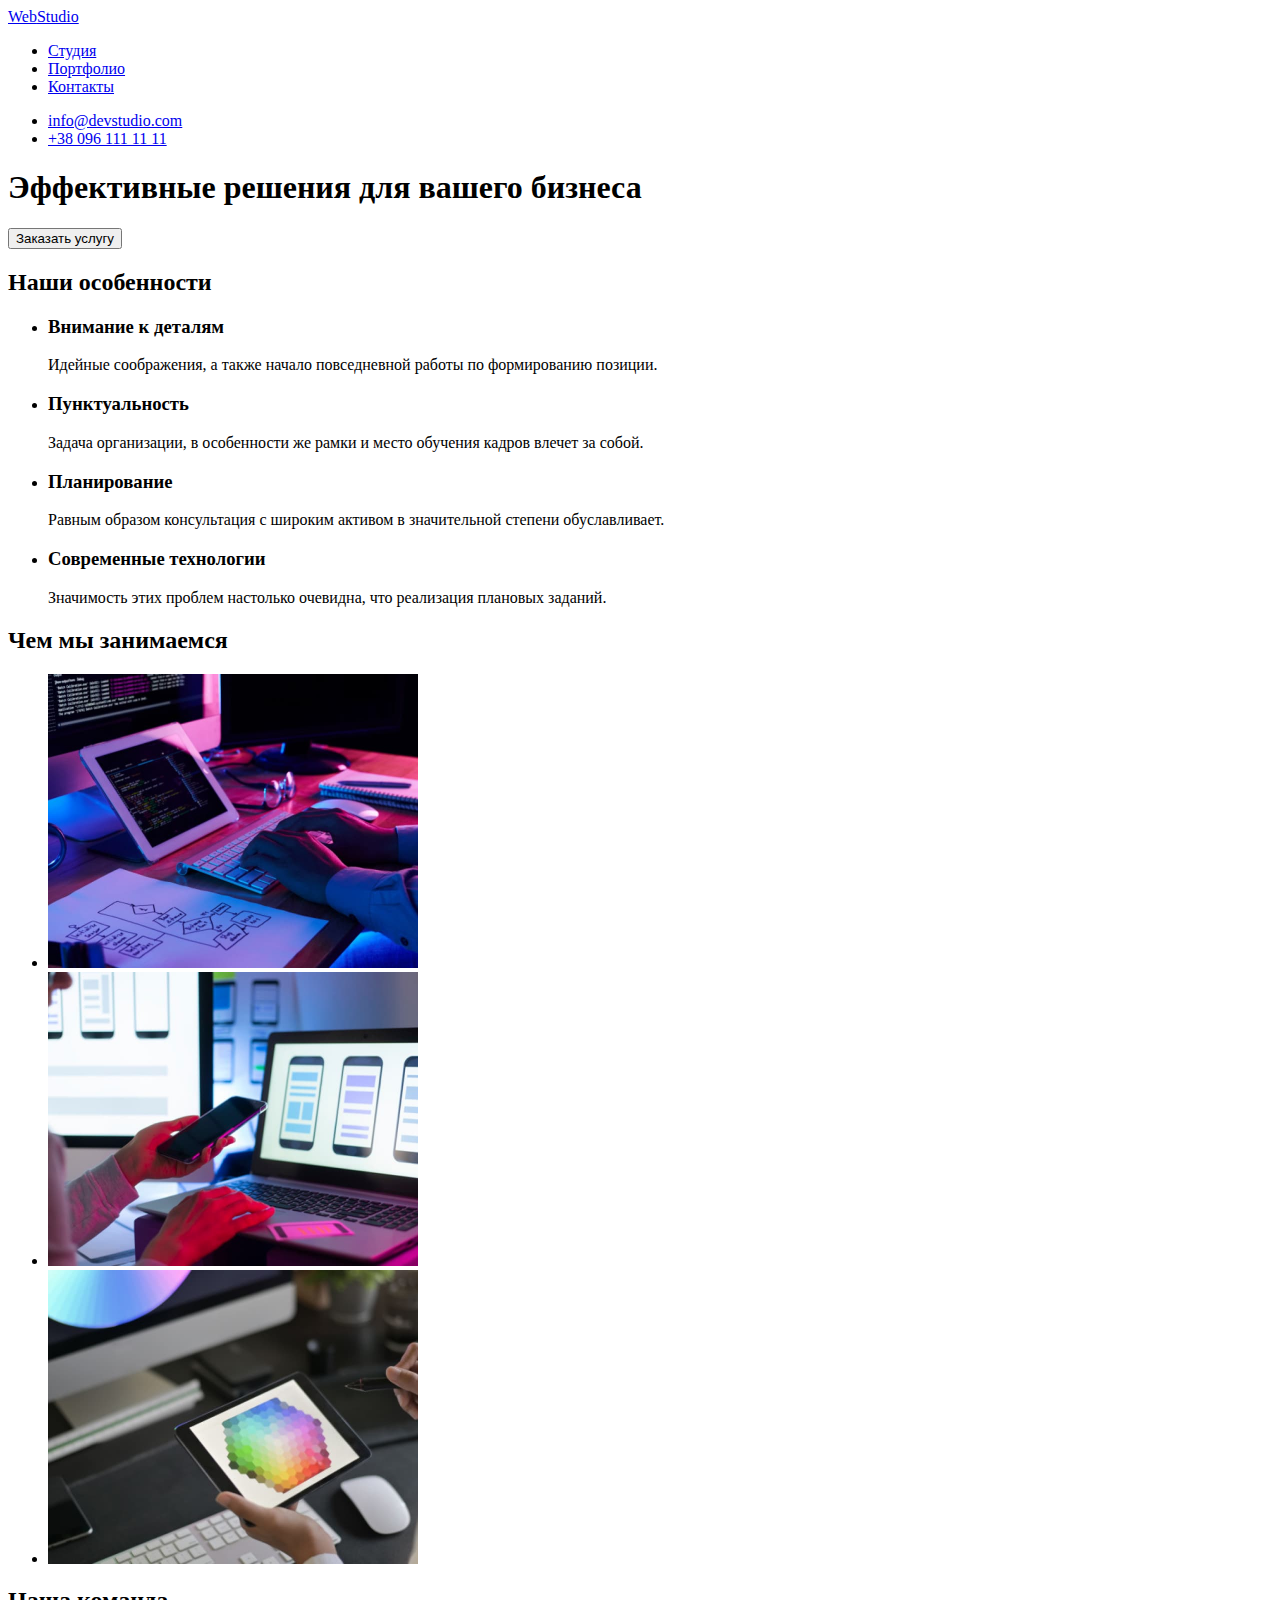
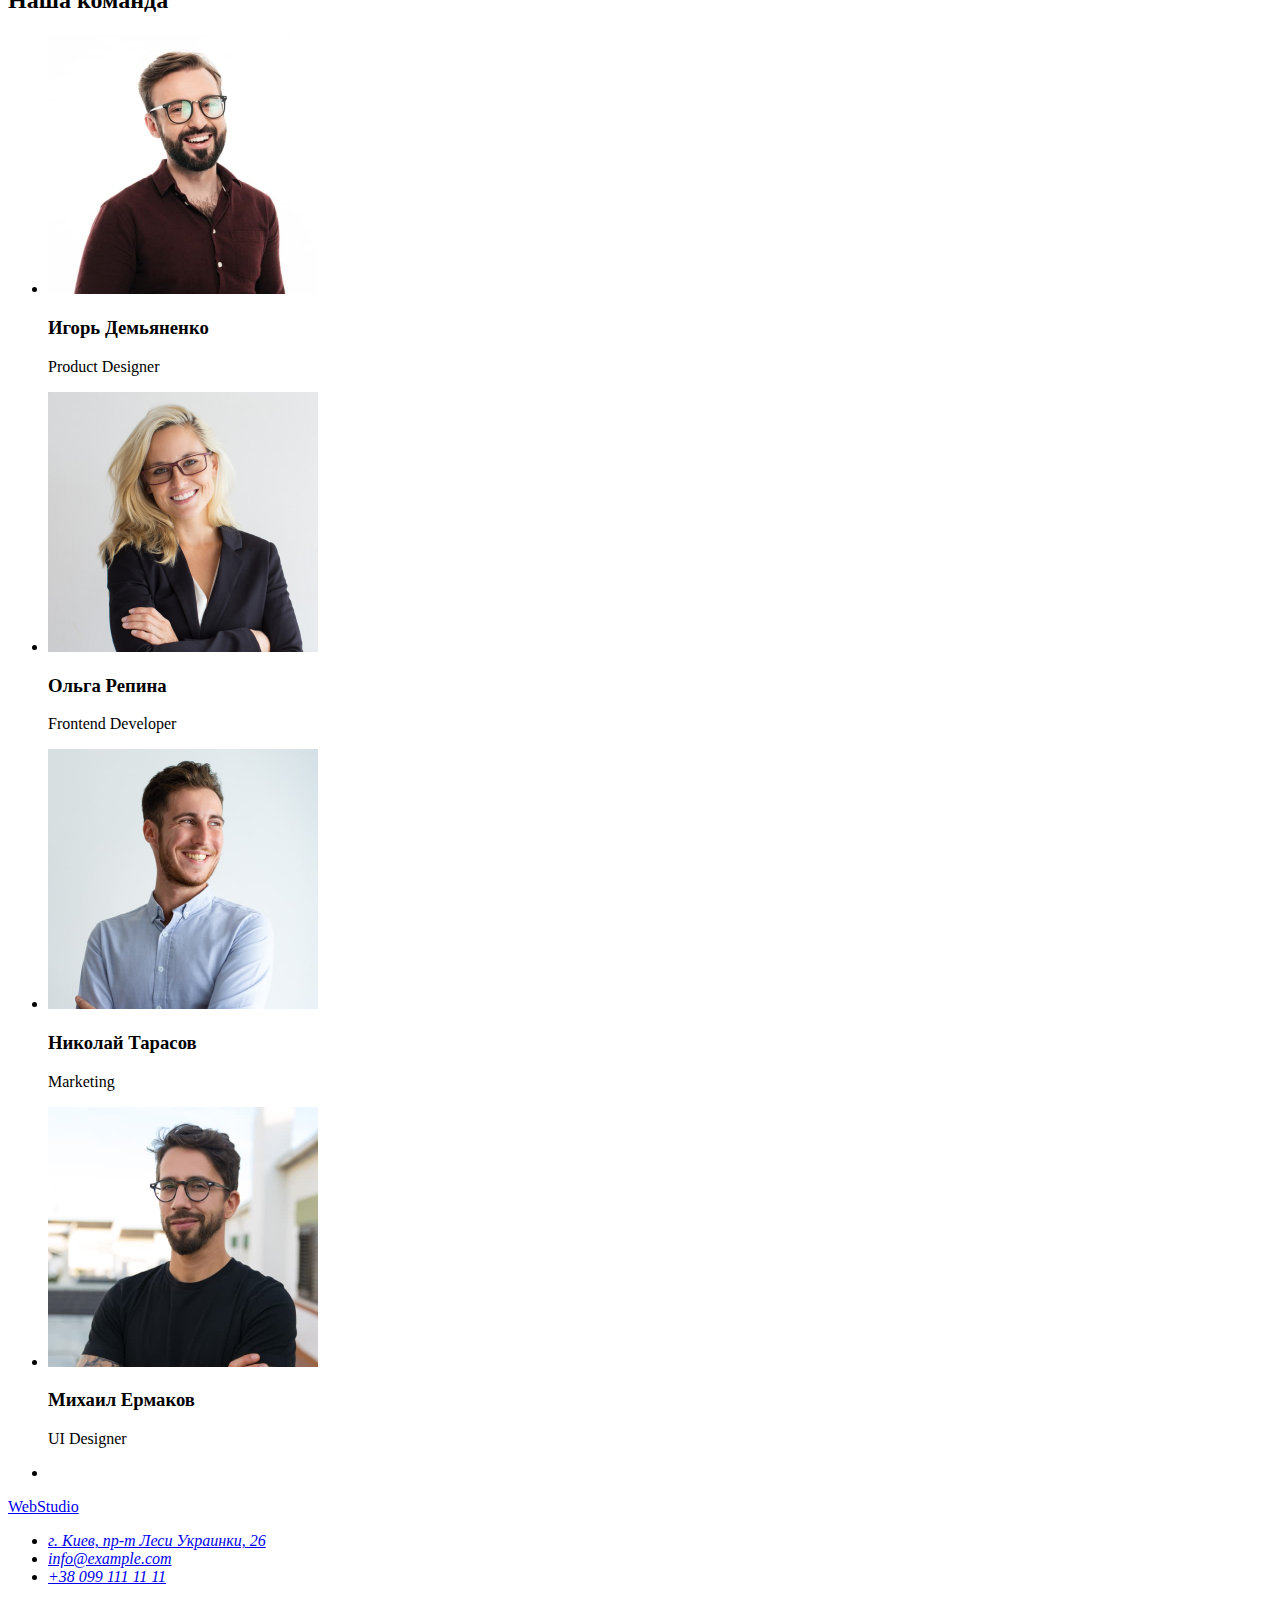
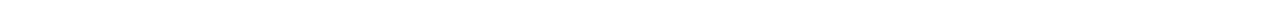
==== index.html @ f76a6d04 "Start" ====
<!DOCTYPE html>
<html lang="ru">

<head>
  <meta charset="UTF-8" />
  <meta http-equiv="X-UA-Compatible" content="IE=edge" />
  <meta name="viewport" content="width=device-width, initial-scale=1.0" />
  <title>WebStudio</title>
</head>

<!-- Шапка страницы -->
<header>
  <nav>
    <!--Логотип сайта-->
    <a href="#">
      Web<span>Studio</span>
    </a>
    <!-- Навигация на другие страницы -->
    <ul>
      <li><a href="#studio">Студия</a></li>
      <li><a href="#portfolio">Портфолио</a></li>
      <li><a href="#contact">Контакты</a></li>
    </ul>
  </nav>
  <!-- Ссылка на адрес электронной почты и телефонный номер  -->
  <ul>
    <li><a href="mailto:info@devstudio.com">info@devstudio.com</a></li>
    <li><a href="tel:+380961111111">+38 096 111 11 11</a></li>
  </ul>

</header>

<!-- Уникальный контент страницы -->
<main>
  <!-- Шапка -->
  <section class="hat">
    <h1>Эффективные решения для вашего бизнеса</h1>
      <button type="button" >Заказать услугу</button>
  </section>
  <!-- Особенности Our features-->
  <section>
    <H2>Наши особенности</H2>
    <ul>
      <li>
        <h3>Внимание к деталям</h3>
        <p>Идейные соображения, а также начало повседневной работы по формированию позиции.</p>
      </li>
      <li>
        <h3>Пунктуальность</h3>
        <p>Задача организации, в особенности же рамки и место обучения кадров влечет за собой.</p>
      </li>

      <li>
        <h3>Планирование</h3>
        <p>Равным образом консультация с широким активом в значительной степени обуславливает.</p>
      </li>
      <li>
        <h3>Современные технологии</h3>
        <p>Значимость этих проблем настолько очевидна, что реализация плановых заданий.</p>
      </li>
    </ul>
  </section>

  <!-- Чем мы занимаемся -->
  <section>
    <h2>Чем мы занимаемся</h2>
    <ul>
      <li><img src="./images/close-up-image-programer.jpg" alt="close-up-image-programer" width=370 /></li>
      <li><img src="./images/web-ui-designers-are-developing.jpg" alt="working-interface-mobile-phones" width=370 /></li>
      <li><img src="./images/creative-artist-web.jpg" alt="working-colour-selection-graphic-table" width=370 /></li>
    </ul>
  </section>

  <!-- Наша команда -->
  <section>
  
    <h2>Наша команда</h2>
    <ul>
      <li><img src="./images/timsfoto1.jpg" alt="TimsFoto1" width=270 />
        <h3>Игорь Демьяненко</h3>
        <p>Product Designer</p>
      </li>
      <li><img src="./images/timsfoto2.jpg" alt="TimsFoto2" width=270 />
        <h3>Ольга Репина</h3>
        <p>Frontend Developer</p>
      </li>
      <li><img src="./images/timsfoto3.jpg" alt="TimsFoto3" width=270 />
        <h3>Николай Тарасов</h3>
        <p>Marketing</p>
      </li>
      <li><img src="./images/timsfoto4.jpg" alt="TimsFoto4" width=270 />
        <h3>Михаил Ермаков</h3>
        <p>UI Designer</p>
      <li>
    </ul>
  </section>
  </main>

<!-- Подвал страницы -->
<footer>
  <!--Логотип сайта-->
    <a href="#">
     Web<span>Studio</span>
    </a>
  <!-- Ссылки на адрес и контакты -->
  <address>
    <ul>
      <li><a href="https://goo.gl/maps/E31LjMS4C6WuwfjZA">г. Киев, пр-т Леси Украинки, 26</a></li>
      <li><a href="mailto:info@example.com">info@example.com</a></li>
      <li><a href="+380991111111">+38 099 111 11 11</a></li>
    </ul>
  </address>
</footer>
</body>

</html>
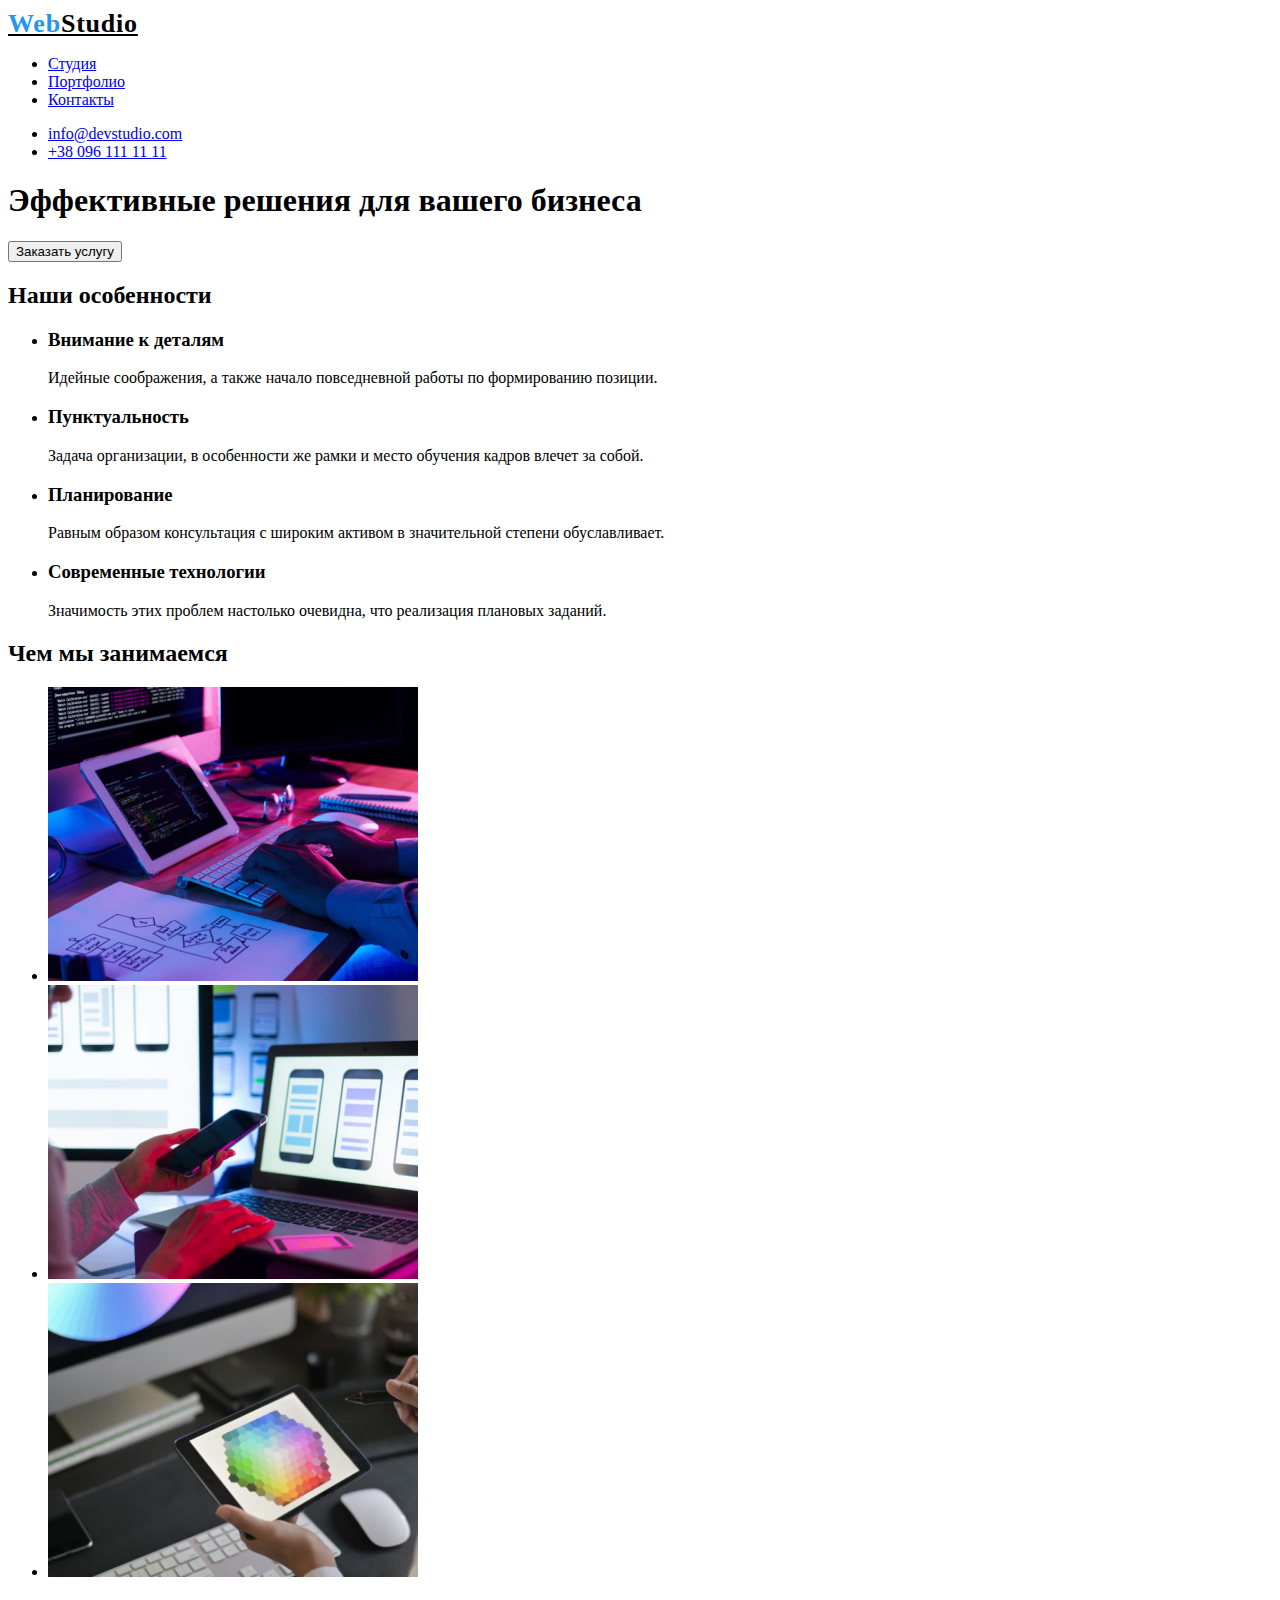
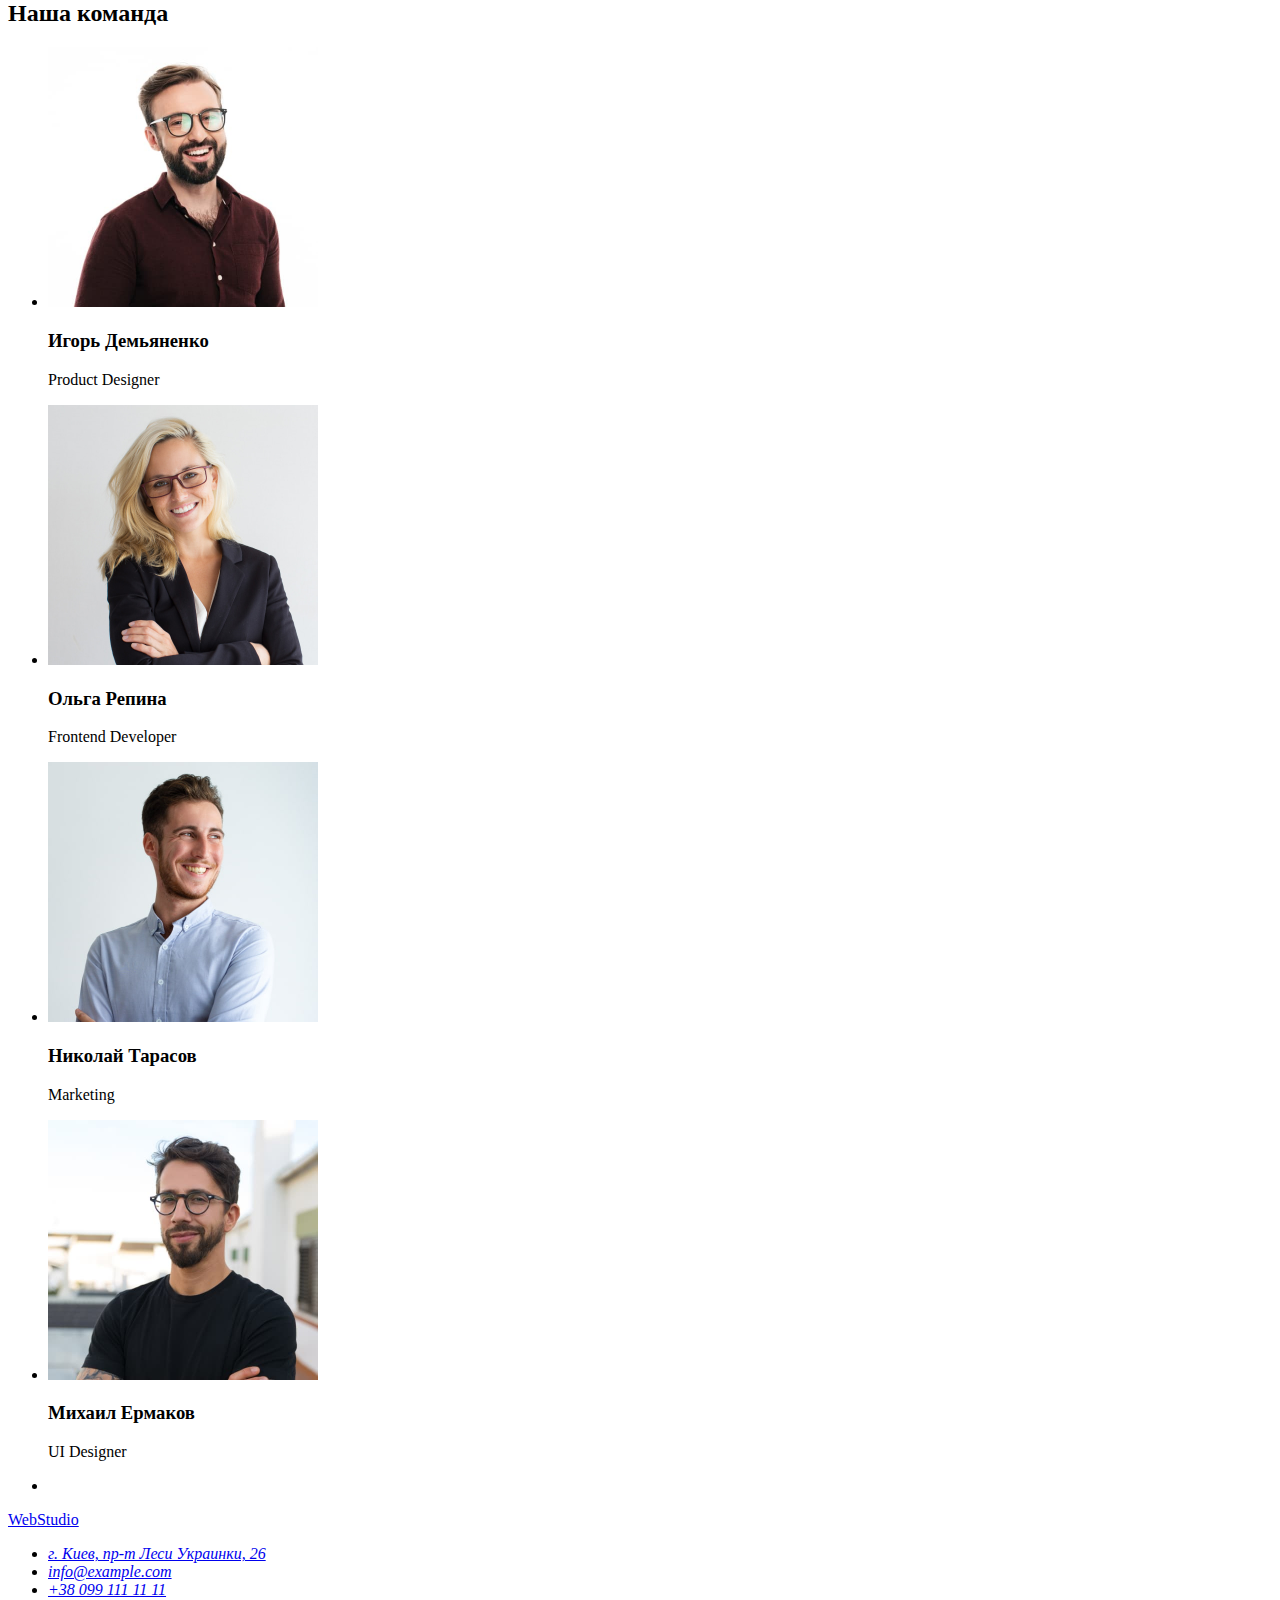
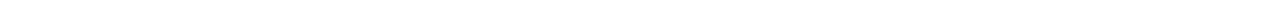
==== commit 22f45c6b: "hw02180622" ====
--- a/index.html
+++ b/index.html
@@ -5,30 +5,32 @@
   <meta charset="UTF-8" />
   <meta http-equiv="X-UA-Compatible" content="IE=edge" />
   <meta name="viewport" content="width=device-width, initial-scale=1.0" />
+
+
   <title>WebStudio</title>
+  <link rel="stylesheet" href="./css/styles.css" />
 </head>
 
 <!-- Шапка страницы -->
-<header>
-  <nav>
-    <!--Логотип сайта-->
-    <a href="#">
-      Web<span>Studio</span>
-    </a>
-    <!-- Навигация на другие страницы -->
-    <ul>
-      <li><a href="#studio">Студия</a></li>
-      <li><a href="#portfolio">Портфолио</a></li>
-      <li><a href="#contact">Контакты</a></li>
-    </ul>
-  </nav>
-  <!-- Ссылка на адрес электронной почты и телефонный номер  -->
-  <ul>
-    <li><a href="mailto:info@devstudio.com">info@devstudio.com</a></li>
-    <li><a href="tel:+380961111111">+38 096 111 11 11</a></li>
-  </ul>
-
-</header>
+    <header>
+      <nav>
+        <!--Логотип сайта-->
+        <a href="" class="logo">
+          <span class="logo_web">Web</span>Studio
+        </a>
+        <!-- Навигация на другие страницы -->
+        <ul>
+          <li><a href="#studio">Студия</a></li>
+          <li><a href="#portfolio">Портфолио</a></li>
+          <li><a href="#contact">Контакты</a></li>
+        </ul>
+      </nav>
+      <!-- Ссылка на адрес электронной почты и телефонный номер  -->
+      <ul>
+        <li><a href="mailto:info@devstudio.com">info@devstudio.com</a></li>
+        <li><a href="tel:+380961111111">+38 096 111 11 11</a></li>
+      </ul>
+    </header>
 
 <!-- Уникальный контент страницы -->
 <main>
@@ -39,7 +41,7 @@
   </section>
   <!-- Особенности Our features-->
   <section>
-    <H2>Наши особенности</H2>
+    <h2>Наши особенности</h2>
     <ul>
       <li>
         <h3>Внимание к деталям</h3>
@@ -73,7 +75,6 @@
 
   <!-- Наша команда -->
   <section>
-  
     <h2>Наша команда</h2>
     <ul>
       <li><img src="./images/timsfoto1.jpg" alt="TimsFoto1" width=270 />
--- a/css/styles.css
+++ b/css/styles.css
@@ -0,0 +1,34 @@
+
+
+.logo {
+font-family: 'Raleway';
+font-style: normal;
+font-weight: 700;
+font-size: 26px;
+line-height: 31px;
+/* identical to box height */
+letter-spacing: 0.03em;
+color: #000000;
+}
+.logo_web{
+color: #2196F3;
+}
+
+position: absolute;
+width: 145px;
+height: 31px;
+left: 215px;
+top: 24px;
+
+font-family: 'Raleway';
+font-style: normal;
+font-weight: 700;
+font-size: 26px;
+line-height: 31px;
+/* identical to box height */
+
+letter-spacing: 0.03em;
+
+color: #2196F3;
+
+text-shadow: 0px 4px 4px rgba(0, 0, 0, 0.25);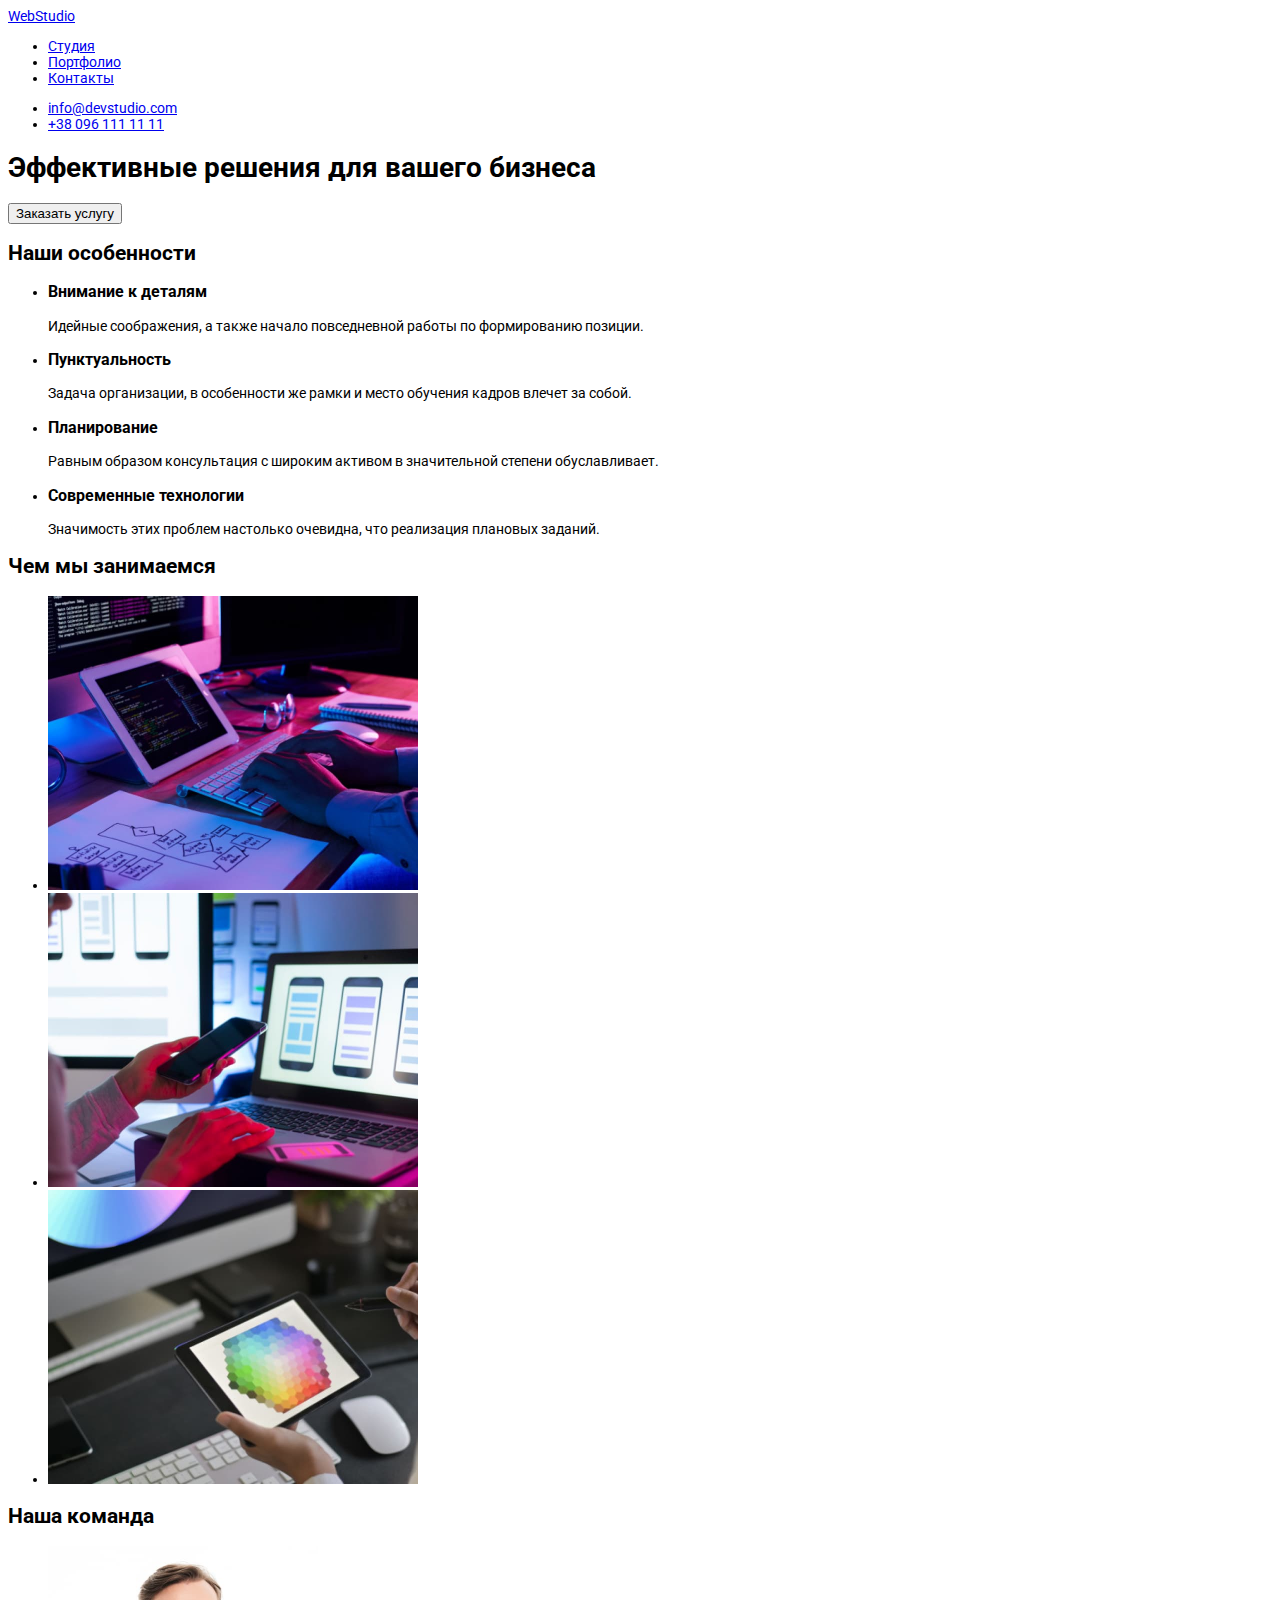
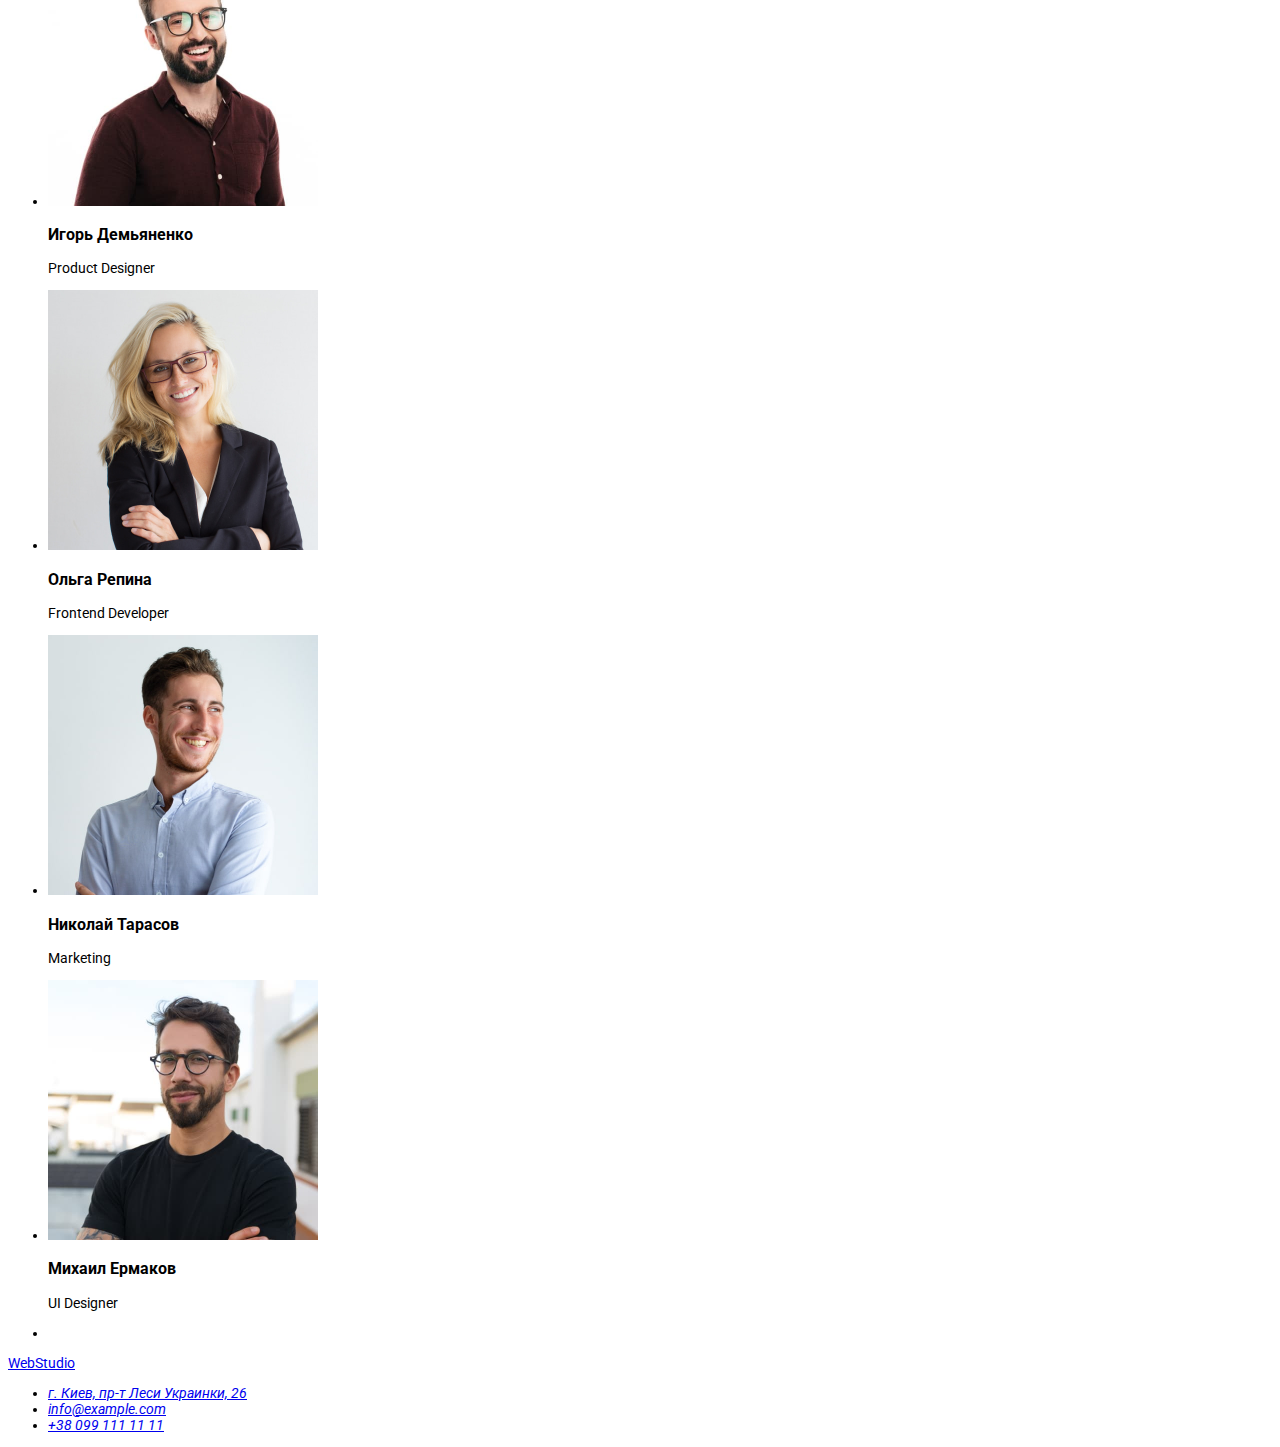
==== commit 268ef6c5: "HW225.06" ====
--- a/index.html
+++ b/index.html
@@ -1,119 +1,125 @@
 <!DOCTYPE html>
 <html lang="ru">
-
 <head>
   <meta charset="UTF-8" />
   <meta http-equiv="X-UA-Compatible" content="IE=edge" />
   <meta name="viewport" content="width=device-width, initial-scale=1.0" />
-
+  <link rel="stylesheet" href="https://cdnjs.cloudflare.com/ajax/libs/modern-normalize/1.1.0/modern-normalize.min.css"
+    integrity="sha512-wpPYUAdjBVSE4KJnH1VR1HeZfpl1ub8YT/NKx4PuQ5NmX2tKuGu6U/JRp5y+Y8XG2tV+wKQpNHVUX03MfMFn9Q=="
+    crossorigin="anonymous" referrerpolicy="no-referrer" />
+  <link rel="preconnect" href="https://fonts.googleapis.com">
+  <link rel="preconnect" href="https://fonts.gstatic.com" crossorigin>
+  <link href="https://fonts.googleapis.com/css2?family=Raleway:wght@700&family=Roboto:wght@400;500;700;900&display=swap"
+    rel="stylesheet">
 
   <title>WebStudio</title>
   <link rel="stylesheet" href="./css/styles.css" />
 </head>
 
 <!-- Шапка страницы -->
-    <header>
-      <nav>
-        <!--Логотип сайта-->
-        <a href="" class="logo">
-          <span class="logo_web">Web</span>Studio
-        </a>
-        <!-- Навигация на другие страницы -->
-        <ul>
-          <li><a href="#studio">Студия</a></li>
-          <li><a href="#portfolio">Портфолио</a></li>
-          <li><a href="#contact">Контакты</a></li>
-        </ul>
-      </nav>
-      <!-- Ссылка на адрес электронной почты и телефонный номер  -->
+<Body>
+  <header class="header">
+
+    <nav>
+<!--Логотип сайта-->
+<a class="link site-logo" href="#">
+  <span class="logo_web">Web</span>Studio
+</a>
+  <!-- Навигация на другие страницы -->
+      <ul class="list nav-list">
+        <li class="nav-item"><a href="#studio" class="link nav-link">Студия</a></li>
+        <li class="nav-item"><a href="#portfolio" class="link nav-link">Портфолио</a></li>
+        <li class="nav-item"><a href="#contact" class="link nav-link">Контакты</a></li>
+      </ul>
+    </nav>
+    <!-- Ссылка на адрес электронной почты и телефонный номер  -->
+    <ul>
+      <li><a href="mailto:info@devstudio.com">info@devstudio.com</a></li>
+      <li><a href="tel:+380961111111">+38 096 111 11 11</a></li>
+    </ul>
+  </header>
+
+  <!-- Уникальный контент страницы -->
+  <main>
+    <!-- Шапка -->
+    <section class="hat">
+      <h1>Эффективные решения для вашего бизнеса</h1>
+      <button type="button">Заказать услугу</button>
+    </section>
+    <!-- Особенности Our features-->
+    <section>
+      <h2>Наши особенности</h2>
       <ul>
-        <li><a href="mailto:info@devstudio.com">info@devstudio.com</a></li>
-        <li><a href="tel:+380961111111">+38 096 111 11 11</a></li>
+        <li>
+          <h3>Внимание к деталям</h3>
+          <p>Идейные соображения, а также начало повседневной работы по формированию позиции.</p>
+        </li>
+        <li>
+          <h3>Пунктуальность</h3>
+          <p>Задача организации, в особенности же рамки и место обучения кадров влечет за собой.</p>
+        </li>
+
+        <li>
+          <h3>Планирование</h3>
+          <p>Равным образом консультация с широким активом в значительной степени обуславливает.</p>
+        </li>
+        <li>
+          <h3>Современные технологии</h3>
+          <p>Значимость этих проблем настолько очевидна, что реализация плановых заданий.</p>
+        </li>
       </ul>
-    </header>
+    </section>
 
-<!-- Уникальный контент страницы -->
-<main>
-  <!-- Шапка -->
-  <section class="hat">
-    <h1>Эффективные решения для вашего бизнеса</h1>
-      <button type="button" >Заказать услугу</button>
-  </section>
-  <!-- Особенности Our features-->
-  <section>
-    <h2>Наши особенности</h2>
-    <ul>
-      <li>
-        <h3>Внимание к деталям</h3>
-        <p>Идейные соображения, а также начало повседневной работы по формированию позиции.</p>
-      </li>
-      <li>
-        <h3>Пунктуальность</h3>
-        <p>Задача организации, в особенности же рамки и место обучения кадров влечет за собой.</p>
-      </li>
+    <!-- Чем мы занимаемся -->
+    <section>
+      <h2>Чем мы занимаемся</h2>
+      <ul>
+        <li><img src="./images/close-up-image-programer.jpg" alt="close-up-image-programer" width=370 /></li>
+        <li><img src="./images/web-ui-designers-are-developing.jpg" alt="working-interface-mobile-phones" width=370 />
+        </li>
+        <li><img src="./images/creative-artist-web.jpg" alt="working-colour-selection-graphic-table" width=370 /></li>
+      </ul>
+    </section>
 
-      <li>
-        <h3>Планирование</h3>
-        <p>Равным образом консультация с широким активом в значительной степени обуславливает.</p>
-      </li>
-      <li>
-        <h3>Современные технологии</h3>
-        <p>Значимость этих проблем настолько очевидна, что реализация плановых заданий.</p>
-      </li>
-    </ul>
-  </section>
-
-  <!-- Чем мы занимаемся -->
-  <section>
-    <h2>Чем мы занимаемся</h2>
-    <ul>
-      <li><img src="./images/close-up-image-programer.jpg" alt="close-up-image-programer" width=370 /></li>
-      <li><img src="./images/web-ui-designers-are-developing.jpg" alt="working-interface-mobile-phones" width=370 /></li>
-      <li><img src="./images/creative-artist-web.jpg" alt="working-colour-selection-graphic-table" width=370 /></li>
-    </ul>
-  </section>
-
-  <!-- Наша команда -->
-  <section>
-    <h2>Наша команда</h2>
-    <ul>
-      <li><img src="./images/timsfoto1.jpg" alt="TimsFoto1" width=270 />
-        <h3>Игорь Демьяненко</h3>
-        <p>Product Designer</p>
-      </li>
-      <li><img src="./images/timsfoto2.jpg" alt="TimsFoto2" width=270 />
-        <h3>Ольга Репина</h3>
-        <p>Frontend Developer</p>
-      </li>
-      <li><img src="./images/timsfoto3.jpg" alt="TimsFoto3" width=270 />
-        <h3>Николай Тарасов</h3>
-        <p>Marketing</p>
-      </li>
-      <li><img src="./images/timsfoto4.jpg" alt="TimsFoto4" width=270 />
-        <h3>Михаил Ермаков</h3>
-        <p>UI Designer</p>
-      <li>
-    </ul>
-  </section>
+    <!-- Наша команда -->
+    <section>
+      <h2>Наша команда</h2>
+      <ul>
+        <li><img src="./images/timsfoto1.jpg" alt="TimsFoto1" width=270 />
+          <h3>Игорь Демьяненко</h3>
+          <p>Product Designer</p>
+        </li>
+        <li><img src="./images/timsfoto2.jpg" alt="TimsFoto2" width=270 />
+          <h3>Ольга Репина</h3>
+          <p>Frontend Developer</p>
+        </li>
+        <li><img src="./images/timsfoto3.jpg" alt="TimsFoto3" width=270 />
+          <h3>Николай Тарасов</h3>
+          <p>Marketing</p>
+        </li>
+        <li><img src="./images/timsfoto4.jpg" alt="TimsFoto4" width=270 />
+          <h3>Михаил Ермаков</h3>
+          <p>UI Designer</p>
+        <li>
+      </ul>
+    </section>
   </main>
 
-<!-- Подвал страницы -->
-<footer>
-  <!--Логотип сайта-->
+  <!-- Подвал страницы -->
+  <footer>
+    <!--Логотип сайта-->
     <a href="#">
-     Web<span>Studio</span>
+      Web<span>Studio</span>
     </a>
-  <!-- Ссылки на адрес и контакты -->
-  <address>
-    <ul>
-      <li><a href="https://goo.gl/maps/E31LjMS4C6WuwfjZA">г. Киев, пр-т Леси Украинки, 26</a></li>
-      <li><a href="mailto:info@example.com">info@example.com</a></li>
-      <li><a href="+380991111111">+38 099 111 11 11</a></li>
-    </ul>
-  </address>
-</footer>
+    <!-- Ссылки на адрес и контакты -->
+    <address>
+      <ul>
+        <li><a href="https://goo.gl/maps/E31LjMS4C6WuwfjZA">г. Киев, пр-т Леси Украинки, 26</a></li>
+        <li><a href="mailto:info@example.com">info@example.com</a></li>
+        <li><a href="+380991111111">+38 099 111 11 11</a></li>
+      </ul>
+    </address>
+  </footer>
 </body>
 
-</html>
-
-   +</html>--- a/css/styles.css
+++ b/css/styles.css
@@ -1,34 +1,74 @@
-
-
-.logo {
-font-family: 'Raleway';
-font-style: normal;
-font-weight: 700;
-font-size: 26px;
-line-height: 31px;
-/* identical to box height */
-letter-spacing: 0.03em;
-color: #000000;
-}
-.logo_web{
-color: #2196F3;
+:root {
+    /*Font*/
+    --main-font-family: 'Roboto', sans-serif;
+    /*Colors*/
+    --main-font-color-light: color: #FFFFFF;
+    --main-font-color-darc: color: #000000;
+    --current-color: color: #2196F3;
+    --main-color: color: #757575;
+    --secondary-color: color: #212121;
+    --contact-futer-color: rgba(255, 255, 255, 0.6);
 }
 
-position: absolute;
-width: 145px;
-height: 31px;
-left: 215px;
-top: 24px;
+Body {
+    font-family: var(--main-font-family);
+    color: var(--main-color);
+    font-style: normal;
+    font-weight: 400;
+    font-size: 14px;
+};
 
-font-family: 'Raleway';
-font-style: normal;
-font-weight: 700;
-font-size: 26px;
-line-height: 31px;
-/* identical to box height */
+/*Common styles*/
+.link {
+    text-decoration:none;
+    font-family: inherit;
+};
+ 
+.list {
+    list-style: none;
+};
 
-letter-spacing: 0.03em;
+.section {
+    color: var(-main-font-color-light);
+};
+.button {
+    border: none;
+    background-color: transparent;
+    cursor: pointer;
+    font-family: var(--main-font-family);
+    color: inherit;
+};
+.section-title {
+    font-style: normal;
+    font-weight: 700;
+    font-size: 14px;
+    line-height: 1, 14;
+    color: var(--secondary-color);
+};
+.logo-web {
+    color: var(--current-color);
+}
+/*Header*/
 
-color: #2196F3;
+.header{
+    background-color:var(--main-font-color-light);
+};
 
-text-shadow: 0px 4px 4px rgba(0, 0, 0, 0.25);+.site-logo {
+    font-family: 'Raleway', sans-serif;
+    font-style: normal;
+    font-weight: 700;
+    font-size: 26px;
+    line-height: 1.19;
+    /*text-decoration: none;*/
+    /* identical to box height */
+    letter-spacing: 0.03em;
+    color: var(--main-font-color-darc)
+}
+
+.site-nav{};
+.nav-list{
+    padding-left: 0;
+};
+.nav-item{};
+.nav-link{};
